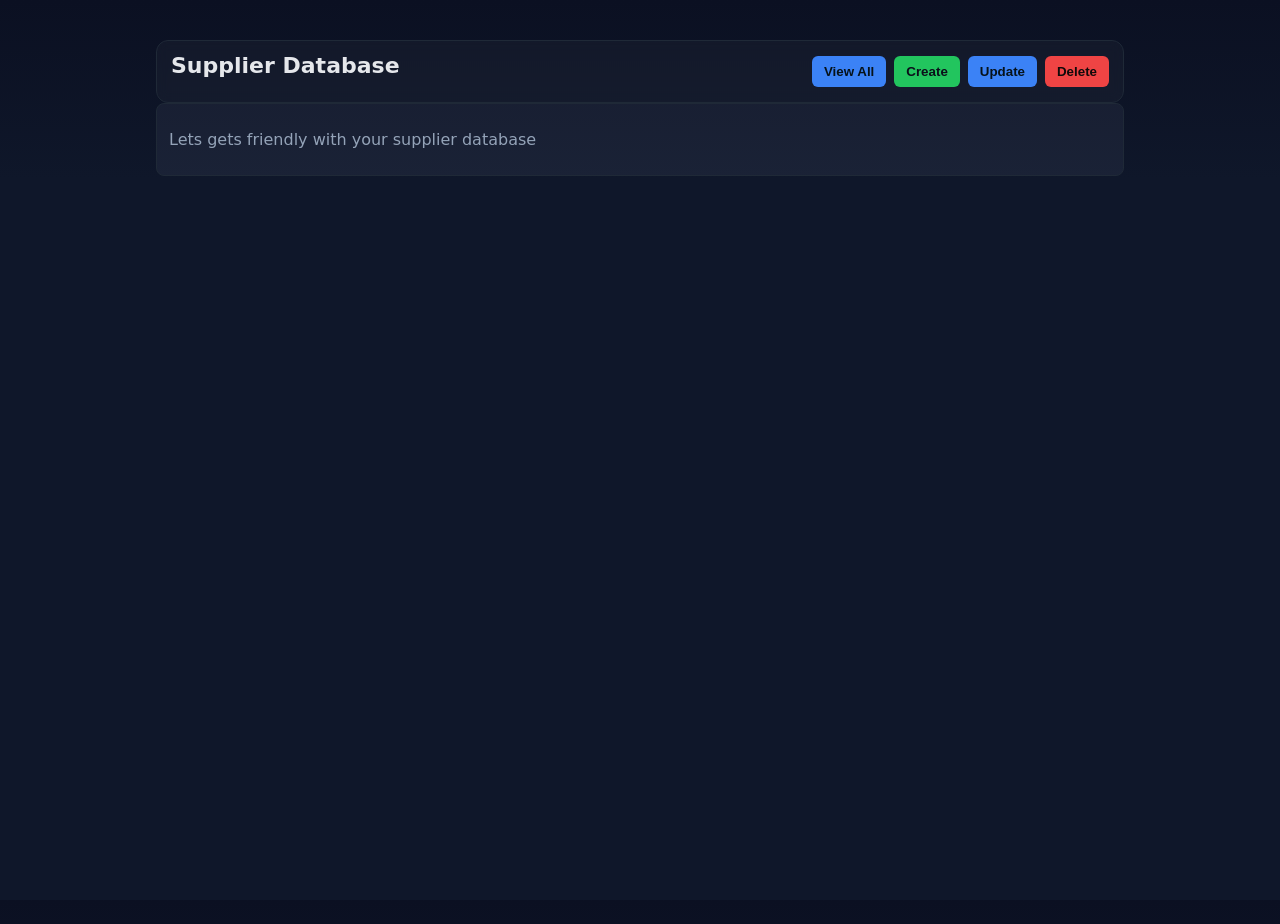
==== frontend/index.html @ 4c1966a4 "Some basic text changes" ====
<!DOCTYPE html>
<html lang="en">
<head>
    <meta charset="UTF-8" />
    <meta name="viewport" content="width=device-width, initial-scale=1.0" />
    <title>Coupa Procurement - DynamoDB Admin</title>
    <link rel="stylesheet" href="./style.css" />
</head>
<body>
    <div class="container">
        <header class="topbar">
            <h1>Supplier Database</h1>
            <div class="actions">
                <button id="viewAllBtn" class="secondary" title="View all suppliers">View All</button>
                <button id="createBtn" title="Create item">Create</button>
                <button id="updateBtn" class="secondary" title="Update item">Update</button>
                <button id="deleteBtn" class="danger" title="Delete item">Delete</button>
            </div>
        </header>

        <section class="config-hint">
            <p>
                Lets gets friendly with your supplier database
            </p>
        </section>

        <section>
            <span id="status" class="status"></span>
        </section>

        <section class="form-section hidden" id="formSection">
            <h2 id="formTitle">Create Item</h2>
            <form id="itemForm">
                <div class="form-row">
                    <label for="pkInput" id="pkLabel">Partition Key</label>
                    <input id="pkInput" name="pk" type="text" placeholder="SAP vendor code" required />
                </div>
                <div class="form-row" id="skRow">
                    <label for="skInput" id="skLabel">Sort Key</label>
                    <input id="skInput" name="sk" type="text" placeholder="Plant Code" />
                </div>
                <div class="form-row" id="attributesRow">
                    <label for="attributesInput">Attributes (JSON)</label>
                    <textarea id="attributesInput" name="attributes" rows="6" placeholder='{"name":"Item name","price":10}'></textarea>
                </div>
                <div class="form-actions">
                    <button type="submit" id="saveBtn">Create</button>
                    <button type="button" id="cancelEditBtn" class="secondary hidden">Cancel Edit</button>
                </div>
            </form>
        </section>

        <section class="table-section hidden" id="tableSection">
            <h2>Items</h2>
            <div class="table-controls">
                <label for="filterField" class="sr-only">Field</label>
                <select id="filterField"></select>
                <input id="filterText" type="text" placeholder="Type to filter" />
                <button id="applyFilterBtn" class="secondary">Filter</button>
                <button id="clearFilterBtn" class="ghost">Clear</button>
                <span class="spacer"></span>
                <button id="downloadAllBtn">Download All (CSV)</button>
                <button id="downloadFilteredBtn" class="secondary">Download Filtered (CSV)</button>
            </div>
            <table id="itemsTable" class="table">
                <thead id="itemsThead">
                    <tr>
                        <th id="pkHeader">Partition Key</th>
                        <th id="skHeader">Sort Key</th>
                        <th>Actions</th>
                    </tr>
                </thead>
                <tbody id="itemsTbody">
                    <tr>
                        <td colspan="3" class="muted">No data loaded yet.</td>
                    </tr>
                </tbody>
            </table>
        </section>
    </div>

    <script src="./config.js"></script>
    <script src="./app.js"></script>
</body>
</html>
---- frontend/style.css ----
:root {
  --bg: #0f172a;
  --panel: #111827;
  --muted: #94a3b8;
  --text: #e5e7eb;
  --accent: #22c55e;
  --accent-2: #3b82f6;
  --danger: #ef4444;
  --border: #1f2937;
}

* { box-sizing: border-box; }
html, body { height: 100%; }
body {
  margin: 0;
  background: linear-gradient(180deg, #0b1022, #0f172a 20%);
  color: var(--text);
  font-family: Inter, ui-sans-serif, system-ui, -apple-system, Segoe UI, Roboto, Helvetica, Arial, Noto Sans, Apple Color Emoji, Segoe UI Emoji, Segoe UI Symbol;
}

.container {
  max-width: 1000px;
  margin: 24px auto;
  padding: 16px;
}

h1 { font-size: 22px; font-weight: 700; margin: 0 0 12px; }
h2 { font-size: 18px; font-weight: 600; margin: 24px 0 12px; }

.topbar {
  display: flex;
  align-items: center;
  justify-content: space-between;
  padding: 12px 14px;
  border: 1px solid var(--border);
  border-radius: 12px;
  background: rgba(255,255,255,0.03);
  position: sticky;
  top: 8px;
  backdrop-filter: blur(6px);
}
.topbar .actions { display: flex; gap: 8px; }

.config-hint {
  color: var(--muted);
  background: rgba(148, 163, 184, 0.08);
  border: 1px solid var(--border);
  padding: 10px 12px;
  border-radius: 8px;
}

.status { display: inline-block; margin: 12px 0; }

button {
  padding: 8px 12px;
  background: var(--accent);
  color: #0b0f1a;
  border: none;
  border-radius: 6px;
  font-weight: 600;
  cursor: pointer;
}
button.secondary { background: var(--accent-2); color: #06121a; }
button.ghost { background: transparent; color: var(--muted); border: 1px solid var(--border); }
button.danger { background: var(--danger); color: #100a0a; }
button:disabled { opacity: 0.6; cursor: not-allowed; }

.status { color: var(--muted); }

.form-section, .table-section {
  background: linear-gradient(180deg, rgba(255,255,255,0.02), rgba(255,255,255,0.00));
  border: 1px solid var(--border);
  border-radius: 12px;
  padding: 16px;
}

.form-row { display: flex; flex-direction: column; gap: 6px; margin-bottom: 12px; }
.form-row.compact { margin-bottom: 0; }
label { color: var(--muted); font-size: 13px; }
input, textarea {
  width: 100%;
  padding: 10px 12px;
  background: var(--panel);
  color: var(--text);
  border: 1px solid var(--border);
  border-radius: 8px;
  font-family: ui-monospace, SFMono-Regular, Menlo, Monaco, Consolas, "Liberation Mono", "Courier New", monospace;
}

.form-actions { display: flex; gap: 10px; }
.hidden { display: none; }
.muted { color: var(--muted); }

/* Table controls */
.table-controls {
  display: flex;
  gap: 8px;
  align-items: center;
  margin-bottom: 10px;
}
.table-controls .spacer { flex: 1; }
.table-controls select, .table-controls input {
  padding: 8px 10px;
  background: var(--panel);
  color: var(--text);
  border: 1px solid var(--border);
  border-radius: 8px;
}
.sr-only {
  position: absolute; width: 1px; height: 1px; padding: 0; margin: -1px; overflow: hidden; clip: rect(0,0,0,0); white-space: nowrap; border: 0;
}

table { width: 100%; border-collapse: collapse; }
th, td { border-bottom: 1px solid var(--border); padding: 12px; text-align: left; vertical-align: top; }
thead th { position: sticky; top: 0; background: #0f172a; z-index: 1; }
th { color: var(--muted); font-weight: 600; }
tbody tr:hover { background: rgba(255,255,255,0.02); }
pre {
  margin: 0;
  white-space: pre-wrap;
  word-break: break-word;
}

.row-actions { display: flex; gap: 8px; }
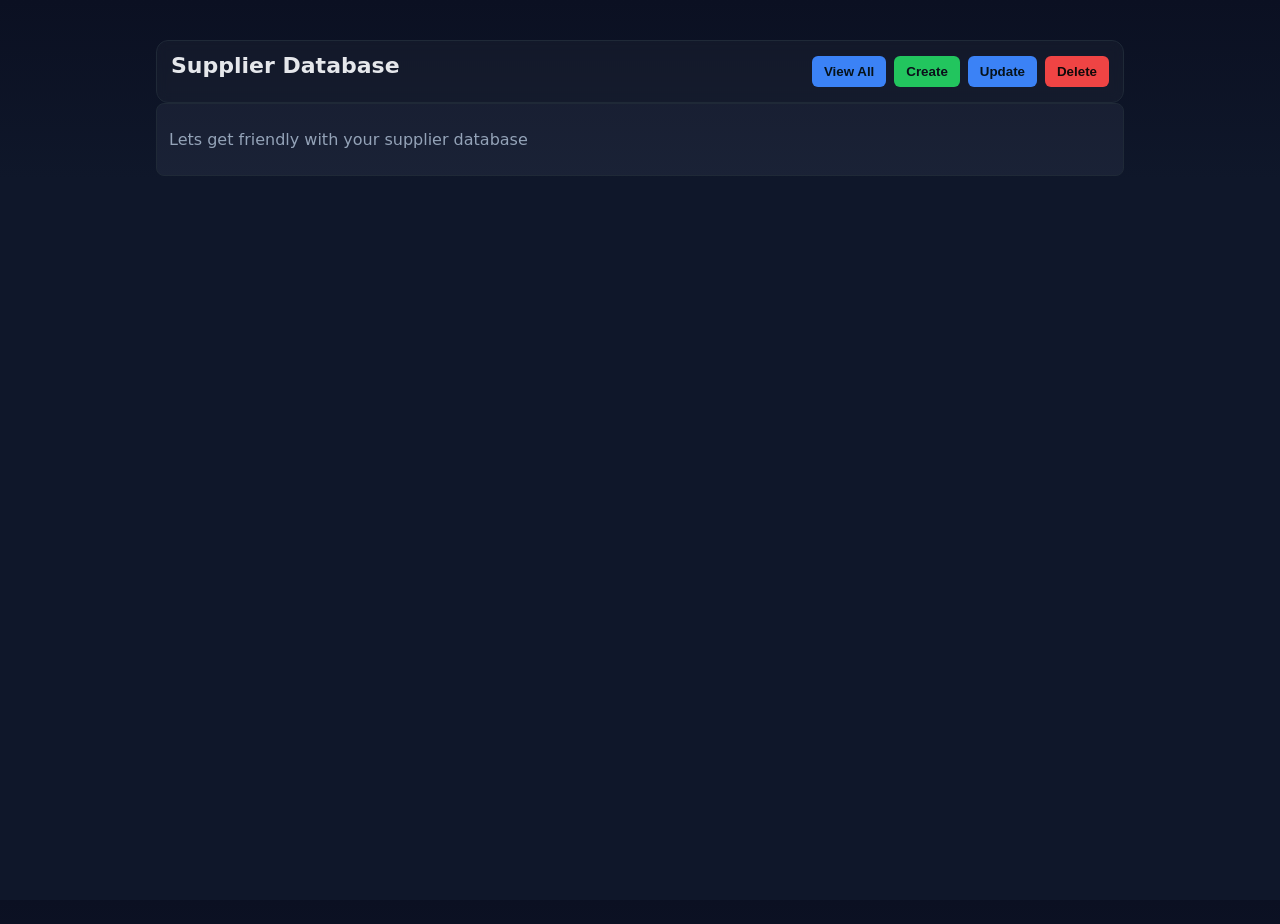
==== commit a3f9dfc5: "basic changes" ====
--- a/frontend/index.html
+++ b/frontend/index.html
@@ -20,7 +20,7 @@
 
         <section class="config-hint">
             <p>
-                Lets gets friendly with your supplier database
+                Lets get friendly with your supplier database
             </p>
         </section>
 
@@ -43,6 +43,13 @@
                     <label for="attributesInput">Attributes (JSON)</label>
                     <textarea id="attributesInput" name="attributes" rows="6" placeholder='{"name":"Item name","price":10}'></textarea>
                 </div>
+                <div class="form-row hidden" id="csvRow">
+                    <label for="csvInput">CSV file (bulk upload)</label>
+                    <input id="csvInput" name="csv" type="file" accept=".csv,text/csv" />
+                    <div class="form-actions">
+                        <button type="button" id="uploadCsvBtn" class="secondary">Upload CSV</button>
+                    </div>
+                </div>
                 <div class="form-actions">
                     <button type="submit" id="saveBtn">Create</button>
                     <button type="button" id="cancelEditBtn" class="secondary hidden">Cancel Edit</button>
@@ -53,14 +60,13 @@
         <section class="table-section hidden" id="tableSection">
             <h2>Items</h2>
             <div class="table-controls">
-                <label for="filterField" class="sr-only">Field</label>
-                <select id="filterField"></select>
-                <input id="filterText" type="text" placeholder="Type to filter" />
+                <div id="conditions" class="conditions"></div>
+                <button id="addConditionBtn" class="secondary">+ Add condition</button>
                 <button id="applyFilterBtn" class="secondary">Filter</button>
                 <button id="clearFilterBtn" class="ghost">Clear</button>
                 <span class="spacer"></span>
-                <button id="downloadAllBtn">Download All (CSV)</button>
-                <button id="downloadFilteredBtn" class="secondary">Download Filtered (CSV)</button>
+                <button type="button" id="downloadAllBtn">Download All (CSV)</button>
+                <button type="button" id="downloadFilteredBtn" class="secondary">Download Filtered (CSV)</button>
             </div>
             <table id="itemsTable" class="table">
                 <thead id="itemsThead">
--- a/frontend/style.css
+++ b/frontend/style.css
@@ -99,6 +99,35 @@
   margin-bottom: 10px;
 }
 .table-controls .spacer { flex: 1; }
+
+/* Multi-condition filter UI */
+.conditions {
+  display: flex;
+  flex-wrap: wrap;
+  gap: 8px;
+  align-items: center;
+}
+.condition-row {
+  display: flex;
+  gap: 6px;
+  align-items: center;
+  padding: 6px;
+  border: 1px solid var(--border);
+  border-radius: 8px;
+  background: rgba(255,255,255,0.03);
+}
+.condition-row select, .condition-row input {
+  padding: 8px 10px;
+  background: var(--panel);
+  color: var(--text);
+  border: 1px solid var(--border);
+  border-radius: 8px;
+}
+.condition-row button {
+  background: transparent;
+  color: var(--muted);
+  border: 1px solid var(--border);
+}
 .table-controls select, .table-controls input {
   padding: 8px 10px;
   background: var(--panel);
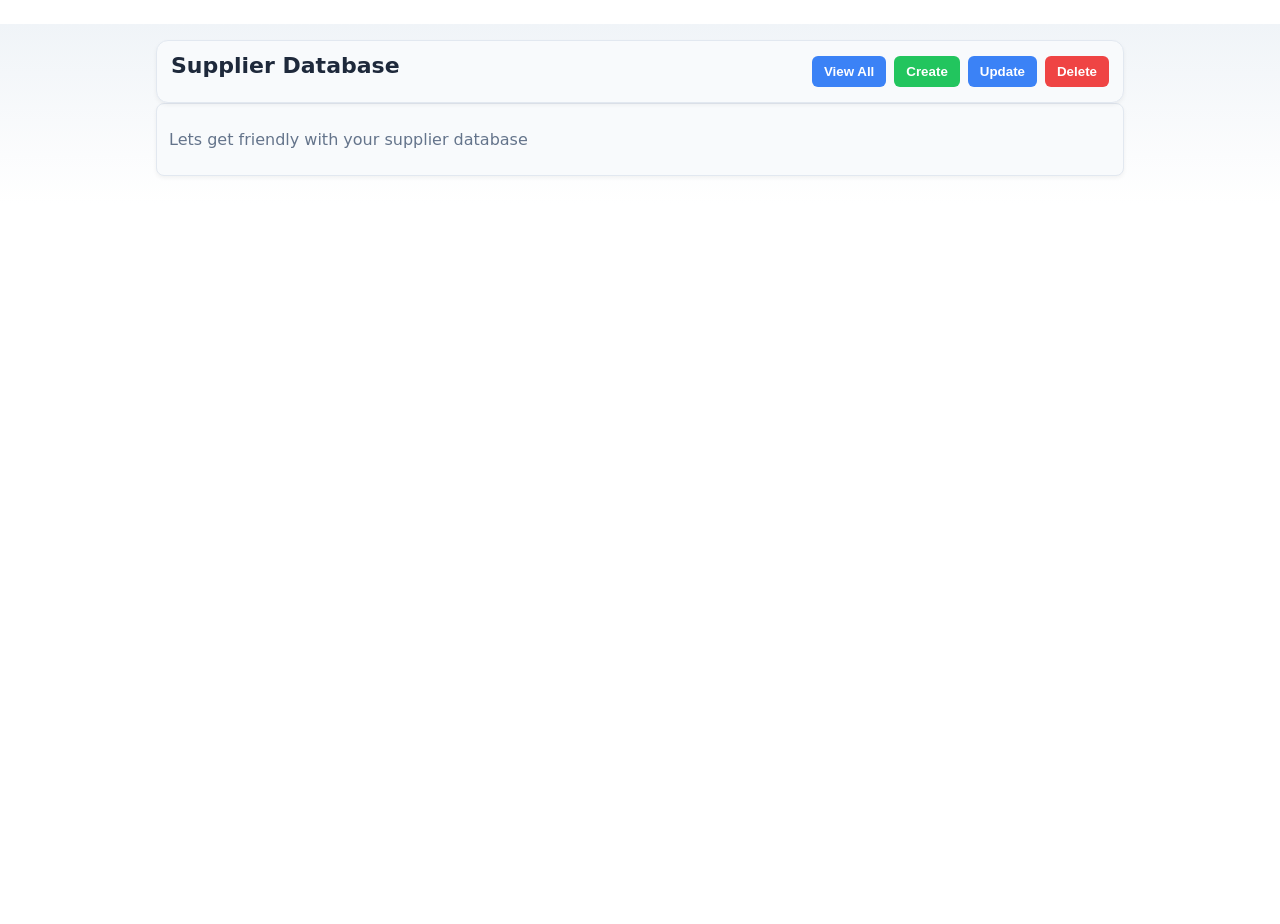
==== commit fd5ebffb: "background light" ====
--- a/frontend/index.html
+++ b/frontend/index.html
@@ -4,7 +4,7 @@
     <meta charset="UTF-8" />
     <meta name="viewport" content="width=device-width, initial-scale=1.0" />
     <title>Coupa Procurement - DynamoDB Admin</title>
-    <link rel="stylesheet" href="./style.css" />
+    <link rel="stylesheet" href="./style.css?v=2025-11-10-1" />
 </head>
 <body>
     <div class="container">
--- a/frontend/style.css
+++ b/frontend/style.css
@@ -1,19 +1,20 @@
 :root {
-  --bg: #0f172a;
-  --panel: #111827;
-  --muted: #94a3b8;
-  --text: #e5e7eb;
+  --bg: hsla(0, 0%, 100%, 0.366);
+  --panel: #f8fafc;
+  --muted: #64748b;
+  --text: #1e293b;
   --accent: #22c55e;
   --accent-2: #3b82f6;
   --danger: #ef4444;
-  --border: #1f2937;
+  --border: #e2e8f0;
 }
 
 * { box-sizing: border-box; }
 html, body { height: 100%; }
+html { background-color: hsla(0, 0%, 100%, 0.24); }
 body {
   margin: 0;
-  background: linear-gradient(180deg, #0b1022, #0f172a 20%);
+  background: linear-gradient(180deg, #f0f4f8, #ffffff 20%);
   color: var(--text);
   font-family: Inter, ui-sans-serif, system-ui, -apple-system, Segoe UI, Roboto, Helvetica, Arial, Noto Sans, Apple Color Emoji, Segoe UI Emoji, Segoe UI Symbol;
 }
@@ -34,19 +35,21 @@
   padding: 12px 14px;
   border: 1px solid var(--border);
   border-radius: 12px;
-  background: rgba(255,255,255,0.03);
+  background: #f8fafc;
   position: sticky;
   top: 8px;
-  backdrop-filter: blur(6px);
+  /* backdrop-filter: blur(6px); */
+  box-shadow: 0 2px 4px rgba(0, 0, 0, 0.05);
 }
 .topbar .actions { display: flex; gap: 8px; }
 
 .config-hint {
   color: var(--muted);
-  background: rgba(148, 163, 184, 0.08);
+  background: var(--panel);
   border: 1px solid var(--border);
   padding: 10px 12px;
   border-radius: 8px;
+  box-shadow: 0 2px 4px rgba(0, 0, 0, 0.05);
 }
 
 .status { display: inline-block; margin: 12px 0; }
@@ -54,24 +57,25 @@
 button {
   padding: 8px 12px;
   background: var(--accent);
-  color: #0b0f1a;
+  color: #ffffff;
   border: none;
   border-radius: 6px;
   font-weight: 600;
   cursor: pointer;
 }
-button.secondary { background: var(--accent-2); color: #06121a; }
+button.secondary { background: var(--accent-2); color: #ffffff; }
 button.ghost { background: transparent; color: var(--muted); border: 1px solid var(--border); }
-button.danger { background: var(--danger); color: #100a0a; }
+button.danger { background: var(--danger); color: #ffffff; }
 button:disabled { opacity: 0.6; cursor: not-allowed; }
 
 .status { color: var(--muted); }
 
 .form-section, .table-section {
-  background: linear-gradient(180deg, rgba(255,255,255,0.02), rgba(255,255,255,0.00));
+  background: var(--panel);
   border: 1px solid var(--border);
   border-radius: 12px;
   padding: 16px;
+  box-shadow: 0 4px 8px rgba(0, 0, 0, 0.05);
 }
 
 .form-row { display: flex; flex-direction: column; gap: 6px; margin-bottom: 12px; }
@@ -80,7 +84,7 @@
 input, textarea {
   width: 100%;
   padding: 10px 12px;
-  background: var(--panel);
+  background: #ffffff;
   color: var(--text);
   border: 1px solid var(--border);
   border-radius: 8px;
@@ -114,11 +118,11 @@
   padding: 6px;
   border: 1px solid var(--border);
   border-radius: 8px;
-  background: rgba(255,255,255,0.03);
+  background: #f8fafc;
 }
 .condition-row select, .condition-row input {
   padding: 8px 10px;
-  background: var(--panel);
+  background: #ffffff;
   color: var(--text);
   border: 1px solid var(--border);
   border-radius: 8px;
@@ -130,7 +134,7 @@
 }
 .table-controls select, .table-controls input {
   padding: 8px 10px;
-  background: var(--panel);
+  background: #ffffff;
   color: var(--text);
   border: 1px solid var(--border);
   border-radius: 8px;
@@ -141,9 +145,9 @@
 
 table { width: 100%; border-collapse: collapse; }
 th, td { border-bottom: 1px solid var(--border); padding: 12px; text-align: left; vertical-align: top; }
-thead th { position: sticky; top: 0; background: #0f172a; z-index: 1; }
+thead th { position: sticky; top: 0; background: #f8fafc; z-index: 1; }
 th { color: var(--muted); font-weight: 600; }
-tbody tr:hover { background: rgba(255,255,255,0.02); }
+tbody tr:hover { background: rgba(0,0,0,0.02); }
 pre {
   margin: 0;
   white-space: pre-wrap;
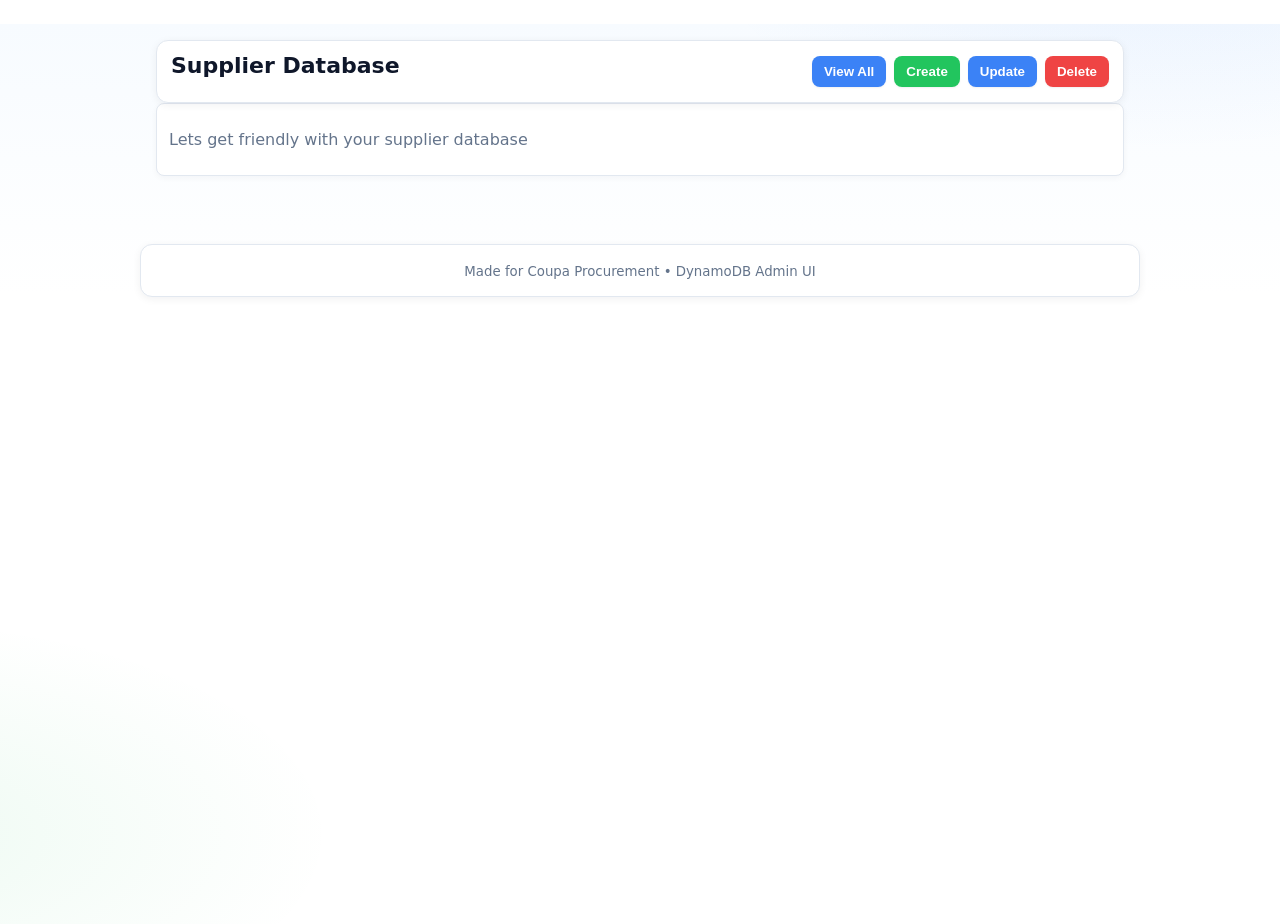
==== commit f143131b: "basic light UI changes" ====
--- a/frontend/index.html
+++ b/frontend/index.html
@@ -85,6 +85,10 @@
         </section>
     </div>
 
+    <footer class="page-footer container">
+        <small>Made for Coupa Procurement • DynamoDB Admin UI</small>
+    </footer>
+
     <script src="./config.js"></script>
     <script src="./app.js"></script>
 </body>
--- a/frontend/style.css
+++ b/frontend/style.css
@@ -1,8 +1,9 @@
 :root {
-  --bg: hsla(0, 0%, 100%, 0.366);
+  --bg: #ffffff;
+  --bg-soft: #f7fbff;
   --panel: #f8fafc;
   --muted: #64748b;
-  --text: #1e293b;
+  --text: #0f172a;
   --accent: #22c55e;
   --accent-2: #3b82f6;
   --danger: #ef4444;
@@ -11,10 +12,13 @@
 
 * { box-sizing: border-box; }
 html, body { height: 100%; }
-html { background-color: hsla(0, 0%, 100%, 0.24); }
+html { background-color: var(--bg); }
 body {
   margin: 0;
-  background: linear-gradient(180deg, #f0f4f8, #ffffff 20%);
+  background:
+    radial-gradient(60% 40% at 90% -10%, rgba(59, 130, 246, 0.08), transparent 60%),
+    radial-gradient(60% 40% at -10% 90%, rgba(34, 197, 94, 0.08), transparent 60%),
+    linear-gradient(180deg, var(--bg-soft), var(--bg) 30%);
   color: var(--text);
   font-family: Inter, ui-sans-serif, system-ui, -apple-system, Segoe UI, Roboto, Helvetica, Arial, Noto Sans, Apple Color Emoji, Segoe UI Emoji, Segoe UI Symbol;
 }
@@ -35,21 +39,20 @@
   padding: 12px 14px;
   border: 1px solid var(--border);
   border-radius: 12px;
-  background: #f8fafc;
+  background: #ffffff;
   position: sticky;
   top: 8px;
-  /* backdrop-filter: blur(6px); */
-  box-shadow: 0 2px 4px rgba(0, 0, 0, 0.05);
+  box-shadow: 0 2px 8px rgba(15, 23, 42, 0.06);
 }
 .topbar .actions { display: flex; gap: 8px; }
 
 .config-hint {
   color: var(--muted);
-  background: var(--panel);
+  background: #ffffff;
   border: 1px solid var(--border);
   padding: 10px 12px;
   border-radius: 8px;
-  box-shadow: 0 2px 4px rgba(0, 0, 0, 0.05);
+  box-shadow: 0 2px 6px rgba(15, 23, 42, 0.04);
 }
 
 .status { display: inline-block; margin: 12px 0; }
@@ -59,23 +62,27 @@
   background: var(--accent);
   color: #ffffff;
   border: none;
-  border-radius: 6px;
+  border-radius: 8px;
   font-weight: 600;
   cursor: pointer;
+  transition: background 160ms ease, transform 160ms ease, box-shadow 160ms ease;
+  box-shadow: 0 1px 2px rgba(15, 23, 42, 0.06);
 }
+button:hover { transform: translateY(-1px); box-shadow: 0 3px 8px rgba(15, 23, 42, 0.12); }
+button:active { transform: translateY(0); box-shadow: 0 1px 2px rgba(15, 23, 42, 0.06); }
 button.secondary { background: var(--accent-2); color: #ffffff; }
-button.ghost { background: transparent; color: var(--muted); border: 1px solid var(--border); }
+button.ghost { background: #ffffff; color: var(--muted); border: 1px solid var(--border); }
 button.danger { background: var(--danger); color: #ffffff; }
 button:disabled { opacity: 0.6; cursor: not-allowed; }
 
 .status { color: var(--muted); }
 
 .form-section, .table-section {
-  background: var(--panel);
+  background: #ffffff;
   border: 1px solid var(--border);
   border-radius: 12px;
   padding: 16px;
-  box-shadow: 0 4px 8px rgba(0, 0, 0, 0.05);
+  box-shadow: 0 6px 16px rgba(15, 23, 42, 0.06);
 }
 
 .form-row { display: flex; flex-direction: column; gap: 6px; margin-bottom: 12px; }
@@ -89,6 +96,12 @@
   border: 1px solid var(--border);
   border-radius: 8px;
   font-family: ui-monospace, SFMono-Regular, Menlo, Monaco, Consolas, "Liberation Mono", "Courier New", monospace;
+  transition: border-color 140ms ease, box-shadow 140ms ease;
+}
+input:focus, textarea:focus {
+  outline: none;
+  border-color: color-mix(in oklab, var(--accent) 40%, #93c5fd);
+  box-shadow: 0 0 0 4px color-mix(in oklab, var(--accent) 20%, rgba(59,130,246,0.25));
 }
 
 .form-actions { display: flex; gap: 10px; }
@@ -118,7 +131,7 @@
   padding: 6px;
   border: 1px solid var(--border);
   border-radius: 8px;
-  background: #f8fafc;
+  background: #ffffff;
 }
 .condition-row select, .condition-row input {
   padding: 8px 10px;
@@ -126,9 +139,10 @@
   color: var(--text);
   border: 1px solid var(--border);
   border-radius: 8px;
+  transition: border-color 140ms ease, box-shadow 140ms ease;
 }
 .condition-row button {
-  background: transparent;
+  background: #ffffff;
   color: var(--muted);
   border: 1px solid var(--border);
 }
@@ -145,9 +159,9 @@
 
 table { width: 100%; border-collapse: collapse; }
 th, td { border-bottom: 1px solid var(--border); padding: 12px; text-align: left; vertical-align: top; }
-thead th { position: sticky; top: 0; background: #f8fafc; z-index: 1; }
+thead th { position: sticky; top: 0; background: #ffffff; z-index: 1; box-shadow: 0 1px 0 var(--border); }
 th { color: var(--muted); font-weight: 600; }
-tbody tr:hover { background: rgba(0,0,0,0.02); }
+tbody tr:hover { background: rgba(59,130,246,0.06); }
 pre {
   margin: 0;
   white-space: pre-wrap;
@@ -156,4 +170,21 @@
 
 .row-actions { display: flex; gap: 8px; }
 
+/* Footer */
+footer.page-footer {
+  margin-top: 24px;
+  padding: 16px;
+  background: #ffffff;
+  border: 1px solid var(--border);
+  border-radius: 12px;
+  box-shadow: 0 2px 8px rgba(15, 23, 42, 0.06);
+  color: var(--muted);
+  text-align: center;
+}
 
+/* Reduced motion for users who prefer it */
+@media (prefers-reduced-motion: reduce) {
+  * { transition: none !important; animation: none !important; }
+}
+
+
